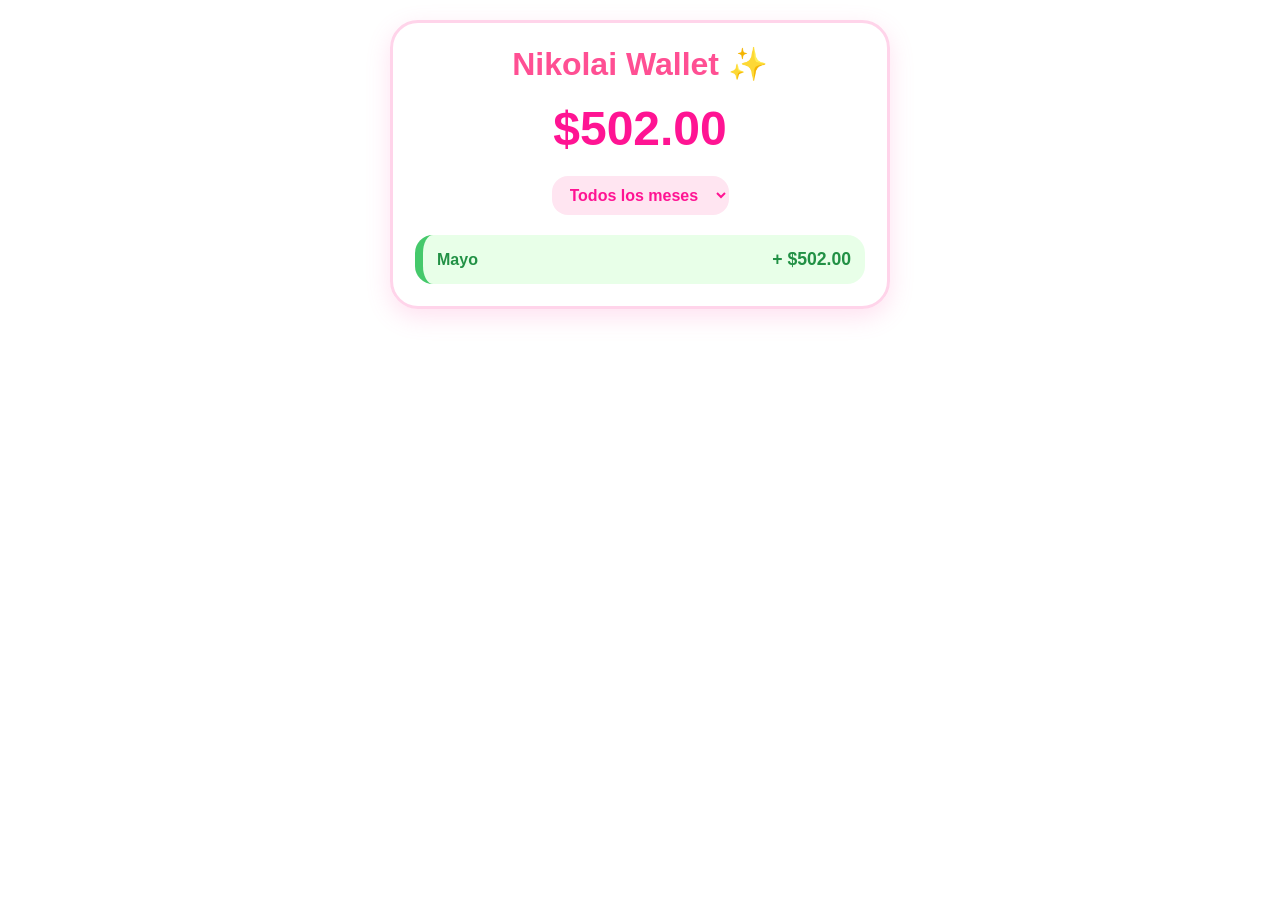
==== index.html @ a1c96fd5 "Main Program" ====
<!DOCTYPE html>
<html lang="es">
<head>
  <meta charset="UTF-8" />
  <meta name="viewport" content="width=device-width, initial-scale=1.0"/>
  <title>Niko Wallet</title>

  <style>
    *{
      margin:0;
      padding:0;
      box-sizing:border-box;
      font-family: "Comic Sans MS", "Poppins", sans-serif;
    }

    body{
      min-height:100vh;
      background:
        linear-gradient(rgba(255,255,255,0.5), rgba(255,255,255,0.5)),
        url('https://images7.alphacoders.com/747/747498.jpg');
      background-size: cover;
      background-position: center;
      padding: 20px;
      color:#ff4f93;
    }

    .container{
      max-width:500px;
      margin:auto;
    }

    .card{
      background: rgba(255,255,255,0.88);
      border-radius: 28px;
      padding: 22px;
      box-shadow: 0 8px 25px rgba(255, 105, 180, 0.2);
      border: 3px solid #ffd4ea;
      backdrop-filter: blur(5px);
    }

    h1{
      text-align:center;
      font-size: 2rem;
      margin-bottom: 18px;
      color:#ff4f93;
    }

    .total{
      text-align:center;
      font-size: 3rem;
      font-weight:bold;
      margin-bottom:20px;
      color:#ff1493;
    }

    .filters{
      display:flex;
      justify-content:center;
      margin-bottom:20px;
    }

    select{
      padding:10px 14px;
      border-radius:16px;
      border:none;
      background:#ffe5f1;
      color:#ff1493;
      font-weight:bold;
      font-size:1rem;
      outline:none;
    }

    .movements{
      display:flex;
      flex-direction:column;
      gap:12px;
    }

    .movement{
      display:flex;
      justify-content:space-between;
      align-items:center;
      padding:14px;
      border-radius:18px;
      font-weight:bold;
      animation: fadeIn .3s ease;
    }

    .income{
      background:#e8ffe8;
      border-left:8px solid #45c96b;
      color:#229145;
    }

    .expense{
      background:#fff0f0;
      border-left:8px solid #ff5c7a;
      color:#cc2950;
    }

    .month{
      font-size:1rem;
    }

    .amount{
      font-size:1.1rem;
    }

    .btn-more{
      margin-top:18px;
      width:100%;
      border:none;
      padding:14px;
      border-radius:18px;
      background:#ff9cc7;
      color:white;
      font-size:1rem;
      font-weight:bold;
      cursor:pointer;
      transition:.2s;
    }

    .btn-more:hover{
      transform:scale(1.02);
      background:#ff7fb6;
    }

    .empty{
      text-align:center;
      color:#d66a97;
      margin-top:10px;
    }

    @keyframes fadeIn{
      from{
        opacity:0;
        transform:translateY(10px);
      }
      to{
        opacity:1;
        transform:translateY(0);
      }
    }

    @media(max-width:480px){
      .total{
        font-size:2.4rem;
      }

      h1{
        font-size:1.6rem;
      }
    }
  </style>
</head>

<body>

  <div class="container">
    <div class="card">

      <h1>Nikolai Wallet ✨</h1>

      <div class="total" id="total">$0.00</div>

      <div class="filters">
        <select id="monthFilter"></select>
      </div>

      <div class="movements" id="movements"></div>

      <button class="btn-more" id="btnMore">
        Ver más ✨
      </button>

    </div>
  </div>
<script src="movimientos.js"></script>
  <script>
    const totalElement = document.getElementById("total");
    const movementsElement = document.getElementById("movements");
    const monthFilter = document.getElementById("monthFilter");
    const btnMore = document.getElementById("btnMore");

    let showingAll = false;

    // TOTAL GENERAL
    const totalGeneral = movimientos.reduce((acc, mov) => {
      return acc + mov.cantidad;
    }, 0);

    totalElement.textContent =
      `$${totalGeneral.toFixed(2)}`;

    // MESES UNICOS
    const meses = [...new Set(movimientos.map(m => m.mes))];

    monthFilter.innerHTML =
      `<option value="Todos">Todos los meses</option>`;

    meses.forEach(mes => {
      monthFilter.innerHTML += `
        <option value="${mes}">
          ${mes}
        </option>
      `;
    });

    // RENDER MOVIMIENTOS
    function renderMovements(){

      const selectedMonth = monthFilter.value;

      let filtered = [...movimientos].reverse();

      if(selectedMonth !== "Todos"){
        filtered = filtered.filter(
          mov => mov.mes === selectedMonth
        );
      }

      movementsElement.innerHTML = "";

      if(filtered.length === 0){
        movementsElement.innerHTML = `
          <div class="empty">
            No hay movimientos ✨
          </div>
        `;

        btnMore.style.display = "none";
        return;
      }

      const visibleMovements = showingAll
        ? filtered
        : filtered.slice(0, 8);

      visibleMovements.forEach(mov => {

        const isIncome = mov.cantidad >= 0;

        const div = document.createElement("div");

        div.className =
          `movement ${isIncome ? "income" : "expense"}`;

        div.innerHTML = `
          <div class="month">
            ${mov.mes}
          </div>

          <div class="amount">
            ${isIncome ? "+" : "-"}
            $${Math.abs(mov.cantidad).toFixed(2)}
          </div>
        `;

        movementsElement.appendChild(div);
      });

      // BOTON VER MAS
      if(filtered.length <= 8){
        btnMore.style.display = "none";
      }else{
        btnMore.style.display = "block";
        btnMore.textContent = showingAll
          ? "Ver menos ✨"
          : "Ver más ✨";
      }
    }

    monthFilter.addEventListener("change", () => {
      showingAll = false;
      renderMovements();
    });

    btnMore.addEventListener("click", () => {
      showingAll = !showingAll;
      renderMovements();
    });

    renderMovements();

  </script>

</body>
</html>
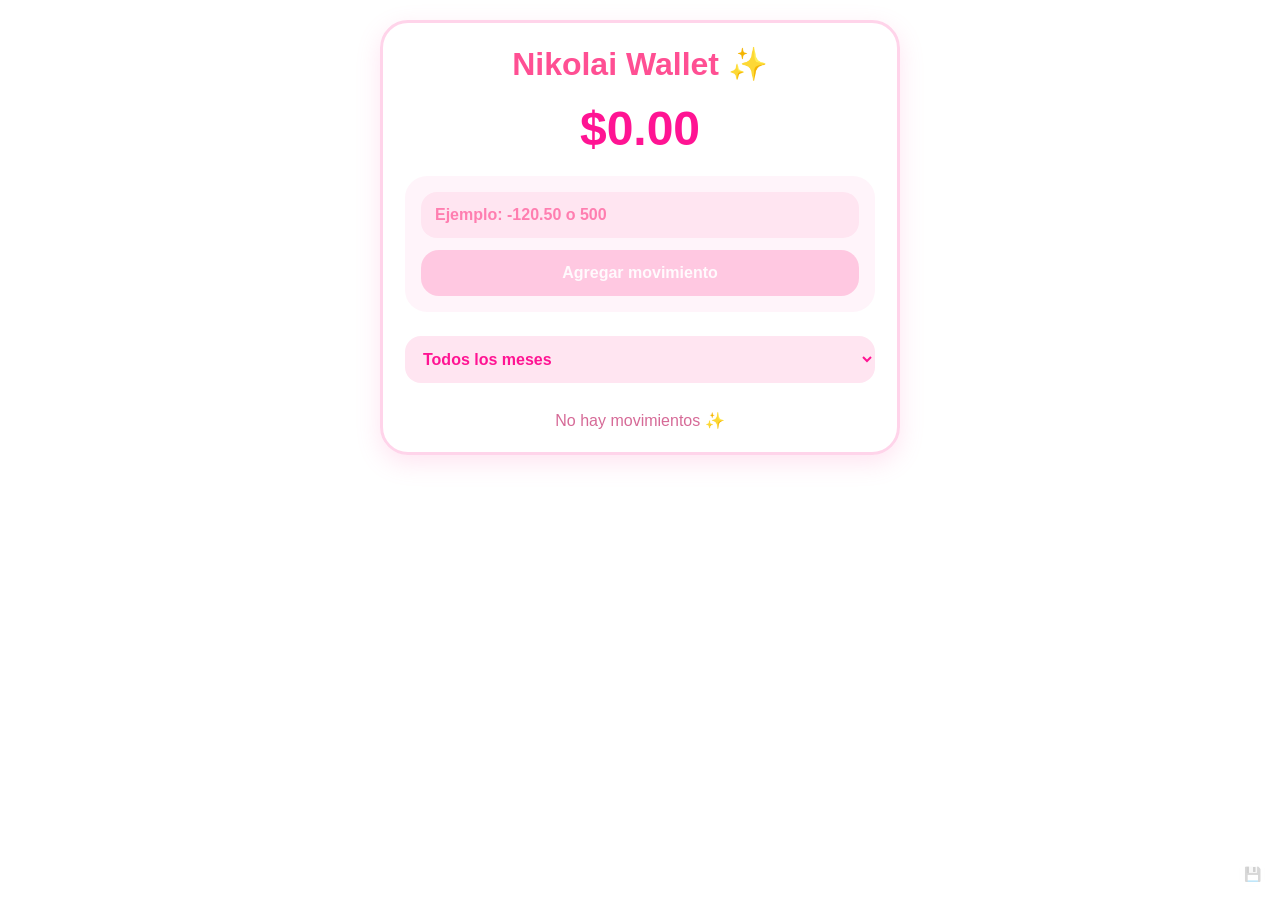
==== commit 1a48d806: "Update index.html" ====
--- a/index.html
+++ b/index.html
@@ -1,148 +1,385 @@
 <!DOCTYPE html>
 <html lang="es">
 <head>
+
   <meta charset="UTF-8" />
-  <meta name="viewport" content="width=device-width, initial-scale=1.0"/>
-  <title>Niko Wallet</title>
+
+  <meta
+    name="viewport"
+    content="width=device-width, initial-scale=1.0"
+  />
+
+  <title>Nikolai Wallet</title>
+
+  <!-- PWA -->
+  <link rel="manifest" href="manifest.json">
+
+  <meta
+    name="theme-color"
+    content="#ff8fc7"
+  />
 
   <style>
+
     *{
       margin:0;
       padding:0;
       box-sizing:border-box;
-      font-family: "Comic Sans MS", "Poppins", sans-serif;
+      font-family:"Comic Sans MS","Poppins",sans-serif;
     }
 
     body{
+
       min-height:100vh;
+
+      padding:20px;
+
       background:
-        linear-gradient(rgba(255,255,255,0.5), rgba(255,255,255,0.5)),
-        url('https://images7.alphacoders.com/747/747498.jpg');
-      background-size: cover;
-      background-position: center;
-      padding: 20px;
+      linear-gradient(
+        rgba(255,255,255,0.45),
+        rgba(255,255,255,0.45)
+      ),
+      url("https://i.pinimg.com/736x/91/b3/95/91b395640cd6094fe2e402eae2118363.jpg");
+
+      background-size:cover;
+      background-position:center;
+
       color:#ff4f93;
     }
 
     .container{
-      max-width:500px;
+      max-width:520px;
       margin:auto;
     }
 
     .card{
-      background: rgba(255,255,255,0.88);
-      border-radius: 28px;
-      padding: 22px;
-      box-shadow: 0 8px 25px rgba(255, 105, 180, 0.2);
-      border: 3px solid #ffd4ea;
-      backdrop-filter: blur(5px);
+
+      background:rgba(255,255,255,0.88);
+
+      backdrop-filter:blur(6px);
+
+      border-radius:28px;
+
+      padding:22px;
+
+      border:3px solid #ffd4ea;
+
+      box-shadow:0 8px 25px rgba(255,105,180,0.18);
     }
 
     h1{
+
       text-align:center;
-      font-size: 2rem;
-      margin-bottom: 18px;
+
+      margin-bottom:10px;
+
       color:#ff4f93;
+
+      font-size:2rem;
+    }
+
+    .month-indicator{
+
+      text-align:center;
+
+      margin-bottom:18px;
+
+      font-weight:bold;
+
+      color:#ff69a6;
+
+      font-size:1rem;
     }
 
     .total{
+
       text-align:center;
-      font-size: 3rem;
+
+      font-size:3rem;
+
       font-weight:bold;
+
       margin-bottom:20px;
+
       color:#ff1493;
     }
 
+    .form-box{
+
+      display:flex;
+
+      flex-direction:column;
+
+      gap:12px;
+
+      margin-bottom:24px;
+
+      background:#fff4fa;
+
+      border-radius:22px;
+
+      padding:16px;
+    }
+
+    input{
+
+      width:100%;
+
+      border:none;
+
+      border-radius:16px;
+
+      padding:14px;
+
+      outline:none;
+
+      background:#ffe5f1;
+
+      color:#ff1493;
+
+      font-size:1rem;
+
+      font-weight:bold;
+    }
+
+    input::placeholder{
+      color:#ff7eb0;
+    }
+
+    .btn-add{
+
+      border:none;
+
+      border-radius:18px;
+
+      padding:14px;
+
+      background:#ff9cc7;
+
+      color:white;
+
+      font-size:1rem;
+
+      font-weight:bold;
+
+      cursor:pointer;
+
+      transition:.2s;
+    }
+
+    .btn-add:hover:not(:disabled){
+
+      transform:scale(1.02);
+
+      background:#ff7fb6;
+    }
+
+    .btn-add:disabled{
+
+      opacity:.5;
+
+      cursor:not-allowed;
+    }
+
     .filters{
+      margin-bottom:18px;
+    }
+
+    select{
+
+      width:100%;
+
+      border:none;
+
+      border-radius:16px;
+
+      padding:14px;
+
+      outline:none;
+
+      background:#ffe5f1;
+
+      color:#ff1493;
+
+      font-size:1rem;
+
+      font-weight:bold;
+    }
+
+    .movements{
+
       display:flex;
+
+      flex-direction:column;
+
+      gap:12px;
+    }
+
+    .movement{
+
+      display:flex;
+
+      justify-content:space-between;
+
+      align-items:center;
+
+      padding:14px;
+
+      border-radius:18px;
+
+      font-weight:bold;
+
+      animation:fadeIn .3s ease;
+    }
+
+    .income{
+
+      background:#e8ffe8;
+
+      border-left:8px solid #45c96b;
+
+      color:#229145;
+    }
+
+    .expense{
+
+      background:#fff0f0;
+
+      border-left:8px solid #ff5c7a;
+
+      color:#cc2950;
+    }
+
+    .delete-btn{
+
+  border:none;
+
+  background:white;
+
+  width:30px;
+
+  height:30px;
+
+  border-radius:50%;
+
+  cursor:pointer;
+
+  font-size:14px;
+
+  transition:.2s;
+}
+
+.delete-btn:hover{
+
+  transform:scale(1.1);
+}
+
+.movement-right{
+
+  display:flex;
+
+  align-items:center;
+
+  gap:10px;
+}
+
+    .btn-more{
+
+      width:100%;
+
+      margin-top:14px;
+
+      border:none;
+
+      border-radius:18px;
+
+      padding:14px;
+
+      font-size:1rem;
+
+      font-weight:bold;
+
+      cursor:pointer;
+
+      transition:.2s;
+
+      background:#ff9cc7;
+
+      color:white;
+    }
+
+    .btn-more:hover{
+
+      transform:scale(1.02);
+    }
+
+    .empty{
+
+      text-align:center;
+
+      color:#d66a97;
+
+      margin-top:10px;
+    }
+
+    .mini-export{
+
+      position:fixed;
+
+      bottom:10px;
+
+      right:12px;
+
+      width:32px;
+
+      height:32px;
+
+      display:flex;
+
+      align-items:center;
+
       justify-content:center;
-      margin-bottom:20px;
-    }
-
-    select{
-      padding:10px 14px;
-      border-radius:16px;
-      border:none;
-      background:#ffe5f1;
-      color:#ff1493;
-      font-weight:bold;
-      font-size:1rem;
-      outline:none;
-    }
-
-    .movements{
-      display:flex;
-      flex-direction:column;
-      gap:12px;
-    }
-
-    .movement{
-      display:flex;
-      justify-content:space-between;
-      align-items:center;
-      padding:14px;
-      border-radius:18px;
-      font-weight:bold;
-      animation: fadeIn .3s ease;
-    }
-
-    .income{
-      background:#e8ffe8;
-      border-left:8px solid #45c96b;
-      color:#229145;
-    }
-
-    .expense{
-      background:#fff0f0;
-      border-left:8px solid #ff5c7a;
-      color:#cc2950;
-    }
-
-    .month{
-      font-size:1rem;
-    }
-
-    .amount{
-      font-size:1.1rem;
-    }
-
-    .btn-more{
-      margin-top:18px;
-      width:100%;
-      border:none;
-      padding:14px;
-      border-radius:18px;
-      background:#ff9cc7;
-      color:white;
-      font-size:1rem;
-      font-weight:bold;
+
+      border-radius:50%;
+
+      background:rgba(255,255,255,0.55);
+
+      backdrop-filter:blur(4px);
+
+      font-size:14px;
+
       cursor:pointer;
+
+      opacity:.25;
+
       transition:.2s;
-    }
-
-    .btn-more:hover{
-      transform:scale(1.02);
-      background:#ff7fb6;
-    }
-
-    .empty{
-      text-align:center;
-      color:#d66a97;
-      margin-top:10px;
+
+      user-select:none;
+    }
+
+    .mini-export:hover{
+
+      opacity:.9;
+
+      transform:scale(1.08);
     }
 
     @keyframes fadeIn{
+
       from{
         opacity:0;
         transform:translateY(10px);
       }
+
       to{
         opacity:1;
         transform:translateY(0);
       }
+
     }
 
     @media(max-width:480px){
+
       .total{
         font-size:2.4rem;
       }
@@ -150,139 +387,567 @@
       h1{
         font-size:1.6rem;
       }
-    }
+
+    }
+
   </style>
+
 </head>
 
 <body>
 
   <div class="container">
+
     <div class="card">
 
-      <h1>Nikolai Wallet ✨</h1>
-
-      <div class="total" id="total">$0.00</div>
-
+      <h1>
+        Nikolai Wallet ✨
+      </h1>
+
+      <div
+        class="month-indicator"
+        id="monthIndicator"
+      ></div>
+
+      <div
+        class="total"
+        id="total"
+      >
+        $0.00
+      </div>
+
+      <!-- FORMULARIO -->
+      <div class="form-box">
+
+        <input
+          type="text"
+          id="amountInput"
+          placeholder="Ejemplo: -120.50 o 500"
+        />
+
+        <button
+          class="btn-add"
+          id="btnAdd"
+          disabled
+        >
+          Agregar movimiento
+        </button>
+
+      </div>
+
+      <!-- FILTRO -->
       <div class="filters">
-        <select id="monthFilter"></select>
+
+        <select id="monthFilter">
+
+          <option value="Todos">
+            Todos los meses
+          </option>
+
+        </select>
+
       </div>
 
-      <div class="movements" id="movements"></div>
-
-      <button class="btn-more" id="btnMore">
+      <!-- MOVIMIENTOS -->
+      <div
+        class="movements"
+        id="movements"
+      ></div>
+
+      <!-- VER MAS -->
+      <button
+        class="btn-more"
+        id="btnMore"
+      >
         Ver más ✨
       </button>
 
     </div>
+
   </div>
-<script src="movimientos.js"></script>
+
+  <!-- EXPORTAR JSON -->
+  <div
+    class="mini-export"
+    id="exportData"
+    title="Exportar JSON"
+  >
+    💾
+  </div>
+
   <script>
-    const totalElement = document.getElementById("total");
-    const movementsElement = document.getElementById("movements");
-    const monthFilter = document.getElementById("monthFilter");
-    const btnMore = document.getElementById("btnMore");
+
+    /*
+      ============================================
+      MES ACTUAL AUTOMATICO
+      ============================================
+    */
+
+    const currentMonth =
+      new Date().toLocaleString(
+        "es-MX",
+        { month:"long" }
+      );
+
+    const currentMonthCapitalized =
+      currentMonth.charAt(0).toUpperCase() +
+      currentMonth.slice(1);
+
+    /*
+      ============================================
+      LOCAL STORAGE
+      ============================================
+    */
+
+    const STORAGE_KEY =
+      "kaz_movimientos";
+
+    const initialData = [
+
+    ];
+
+    let movimientos =
+      JSON.parse(
+        localStorage.getItem(STORAGE_KEY)
+      ) || initialData;
+
+    function saveMovements(){
+
+      localStorage.setItem(
+        STORAGE_KEY,
+        JSON.stringify(movimientos)
+      );
+
+    }
+
+    /*
+      ============================================
+      ELEMENTOS
+      ============================================
+    */
+
+    const totalElement =
+      document.getElementById("total");
+
+    const movementsElement =
+      document.getElementById("movements");
+
+    const monthFilter =
+      document.getElementById("monthFilter");
+
+    const btnMore =
+      document.getElementById("btnMore");
+
+    const amountInput =
+      document.getElementById("amountInput");
+
+    const btnAdd =
+      document.getElementById("btnAdd");
+
+    const exportData =
+      document.getElementById("exportData");
+
+    const monthIndicator =
+      document.getElementById("monthIndicator");
 
     let showingAll = false;
 
-    // TOTAL GENERAL
-    const totalGeneral = movimientos.reduce((acc, mov) => {
-      return acc + mov.cantidad;
-    }, 0);
-
-    totalElement.textContent =
-      `$${totalGeneral.toFixed(2)}`;
-
-    // MESES UNICOS
-    const meses = [...new Set(movimientos.map(m => m.mes))];
-
-    monthFilter.innerHTML =
-      `<option value="Todos">Todos los meses</option>`;
-
-    meses.forEach(mes => {
-      monthFilter.innerHTML += `
-        <option value="${mes}">
-          ${mes}
-        </option>
-      `;
+    /*
+      ============================================
+      MOSTRAR MES ACTUAL
+      ============================================
+    */
+
+
+    /*
+      ============================================
+      VALIDAR INPUT
+      ============================================
+    */
+
+    amountInput.addEventListener("input", () => {
+
+      const value =
+        amountInput.value.trim();
+
+      const regex =
+        /^-?\d+(\.\d+)?$/;
+
+      btnAdd.disabled =
+        !regex.test(value);
+
     });
 
-    // RENDER MOVIMIENTOS
+    /*
+      ============================================
+      TOTAL
+      ============================================
+    */
+
+    function renderTotal(){
+
+      const total =
+        movimientos.reduce(
+          (acc, mov) =>
+            acc + mov.cantidad,
+          0
+        );
+
+      totalElement.textContent =
+        `$${total.toFixed(2)}`;
+
+    }
+
+    /*
+      ============================================
+      FILTROS
+      ============================================
+    */
+
+    function renderFilters(){
+
+      const meses = [
+
+        ...new Set(
+          movimientos.map(m => m.mes)
+        )
+
+      ];
+
+      const currentSelected =
+        monthFilter.value;
+
+      monthFilter.innerHTML =
+        `<option value="Todos">
+          Todos los meses
+        </option>`;
+
+      meses.forEach(mes => {
+
+        monthFilter.innerHTML += `
+          <option value="${mes}">
+            ${mes}
+          </option>
+        `;
+
+      });
+
+      if(meses.includes(currentSelected)){
+
+        monthFilter.value =
+          currentSelected;
+
+      }
+
+
+
+    }
+
+    /*
+      ============================================
+      MOVIMIENTOS
+      ============================================
+    */
+
     function renderMovements(){
 
-      const selectedMonth = monthFilter.value;
-
-      let filtered = [...movimientos].reverse();
-
-      if(selectedMonth !== "Todos"){
-        filtered = filtered.filter(
-          mov => mov.mes === selectedMonth
-        );
+      let filtered =
+        [...movimientos].reverse();
+
+      if(
+        monthFilter.value !== "Todos"
+      ){
+
+        filtered =
+          filtered.filter(
+            mov =>
+              mov.mes ===
+              monthFilter.value
+          );
+
       }
 
       movementsElement.innerHTML = "";
 
       if(filtered.length === 0){
+
         movementsElement.innerHTML = `
           <div class="empty">
             No hay movimientos ✨
           </div>
         `;
 
-        btnMore.style.display = "none";
+        btnMore.style.display =
+          "none";
+
         return;
       }
 
-      const visibleMovements = showingAll
+      const visible =
+        showingAll
         ? filtered
-        : filtered.slice(0, 8);
-
-      visibleMovements.forEach(mov => {
-
-        const isIncome = mov.cantidad >= 0;
-
-        const div = document.createElement("div");
+        : filtered.slice(0,8);
+
+      visible.forEach(mov => {
+
+        const isIncome =
+          mov.cantidad >= 0;
+
+        const div =
+          document.createElement("div");
 
         div.className =
-          `movement ${isIncome ? "income" : "expense"}`;
-
-        div.innerHTML = `
-          <div class="month">
-            ${mov.mes}
-          </div>
-
-          <div class="amount">
-            ${isIncome ? "+" : "-"}
-            $${Math.abs(mov.cantidad).toFixed(2)}
-          </div>
-        `;
+          `movement ${
+            isIncome
+            ? "income"
+            : "expense"
+          }`;
+
+       div.innerHTML = `
+
+  <div>
+    ${mov.mes}
+  </div>
+
+  <div class="movement-right">
+
+    <div>
+      ${isIncome ? "+" : "-"}
+      $${Math.abs(
+        mov.cantidad
+      ).toFixed(2)}
+    </div>
+
+    <button
+      class="delete-btn"
+      onclick="deleteMovement(${movimientos.indexOf(mov)})"
+    >
+      🎀
+    </button>
+
+  </div>
+
+`;
 
         movementsElement.appendChild(div);
+
       });
 
-      // BOTON VER MAS
       if(filtered.length <= 8){
-        btnMore.style.display = "none";
+
+        btnMore.style.display =
+          "none";
+
       }else{
-        btnMore.style.display = "block";
-        btnMore.textContent = showingAll
+
+        btnMore.style.display =
+          "block";
+
+        btnMore.textContent =
+          showingAll
           ? "Ver menos ✨"
           : "Ver más ✨";
-      }
-    }
-
-    monthFilter.addEventListener("change", () => {
-      showingAll = false;
+
+      }
+
+    }
+
+    /*
+      ============================================
+      AGREGAR MOVIMIENTO
+      ============================================
+    */
+
+    btnAdd.addEventListener("click", () => {
+
+      const amountRaw =
+        amountInput.value.trim();
+
+      const regex =
+        /^-?\d+(\.\d+)?$/;
+
+      if(!regex.test(amountRaw)){
+
+        alert(
+          "Cantidad inválida ✨"
+        );
+
+        return;
+      }
+
+      const cantidad =
+        parseFloat(amountRaw);
+
+      const today =
+        new Date()
+          .toISOString()
+          .split("T")[0];
+
+      const mes =
+        new Date().toLocaleString(
+          "es-MX",
+          { month:"long" }
+        );
+
+      const mesCapitalized =
+        mes.charAt(0).toUpperCase() +
+        mes.slice(1);
+
+      movimientos.push({
+
+        mes: mesCapitalized,
+
+        cantidad,
+
+        fecha: today
+
+      });
+
+      saveMovements();
+
+      renderAll();
+
+      
+
+      amountInput.value = "";
+
+      btnAdd.disabled = true;
+
+    });
+
+    /*
+      ============================================
+      VER MAS
+      ============================================
+    */
+
+    btnMore.addEventListener(
+      "click",
+      () => {
+
+        showingAll =
+          !showingAll;
+
+        renderMovements();
+
+      }
+    );
+
+    /*
+      ============================================
+      FILTRAR
+      ============================================
+    */
+
+    monthFilter.addEventListener(
+      "change",
+      () => {
+
+        showingAll = false;
+
+        renderMovements();
+
+      }
+    );
+
+    /*
+      ============================================
+      EXPORTAR JSON
+      ============================================
+    */
+
+    exportData.addEventListener(
+      "click",
+      () => {
+
+        const dataStr =
+          JSON.stringify(
+            movimientos,
+            null,
+            2
+          );
+
+        const blob =
+          new Blob(
+            [dataStr],
+            {
+              type:
+              "application/json"
+            }
+          );
+
+        const url =
+          URL.createObjectURL(blob);
+
+        const a =
+          document.createElement("a");
+
+        a.href = url;
+
+        a.download =
+          "kaz_movimientos.json";
+
+        a.click();
+
+        URL.revokeObjectURL(url);
+
+      }
+    );
+
+    /*
+      ============================================
+      RENDER GENERAL
+      ============================================
+    */
+
+    function renderAll(){
+
+      renderTotal();
+
+      renderFilters();
+
       renderMovements();
-    });
-
-    btnMore.addEventListener("click", () => {
-      showingAll = !showingAll;
-      renderMovements();
-    });
-
-    renderMovements();
+
+    }
+
+    renderAll();
+function deleteMovement(index){
+
+  const confirmDelete =
+    confirm(
+      "¿Eliminamos este movimiento?"
+    );
+
+  if(!confirmDelete) return;
+
+  movimientos.splice(index,1);
+
+  saveMovements();
+
+  renderAll();
+
+}
+    /*
+      ============================================
+      PWA
+      ============================================
+    */
+
+    if("serviceWorker" in navigator){
+
+      navigator.serviceWorker
+        .register("./sw.js")
+        .then(() => {
+
+          console.log(
+            "PWA lista ✨"
+          );
+
+        });
+
+    }
 
   </script>
 
 </body>
-</html>+</html>
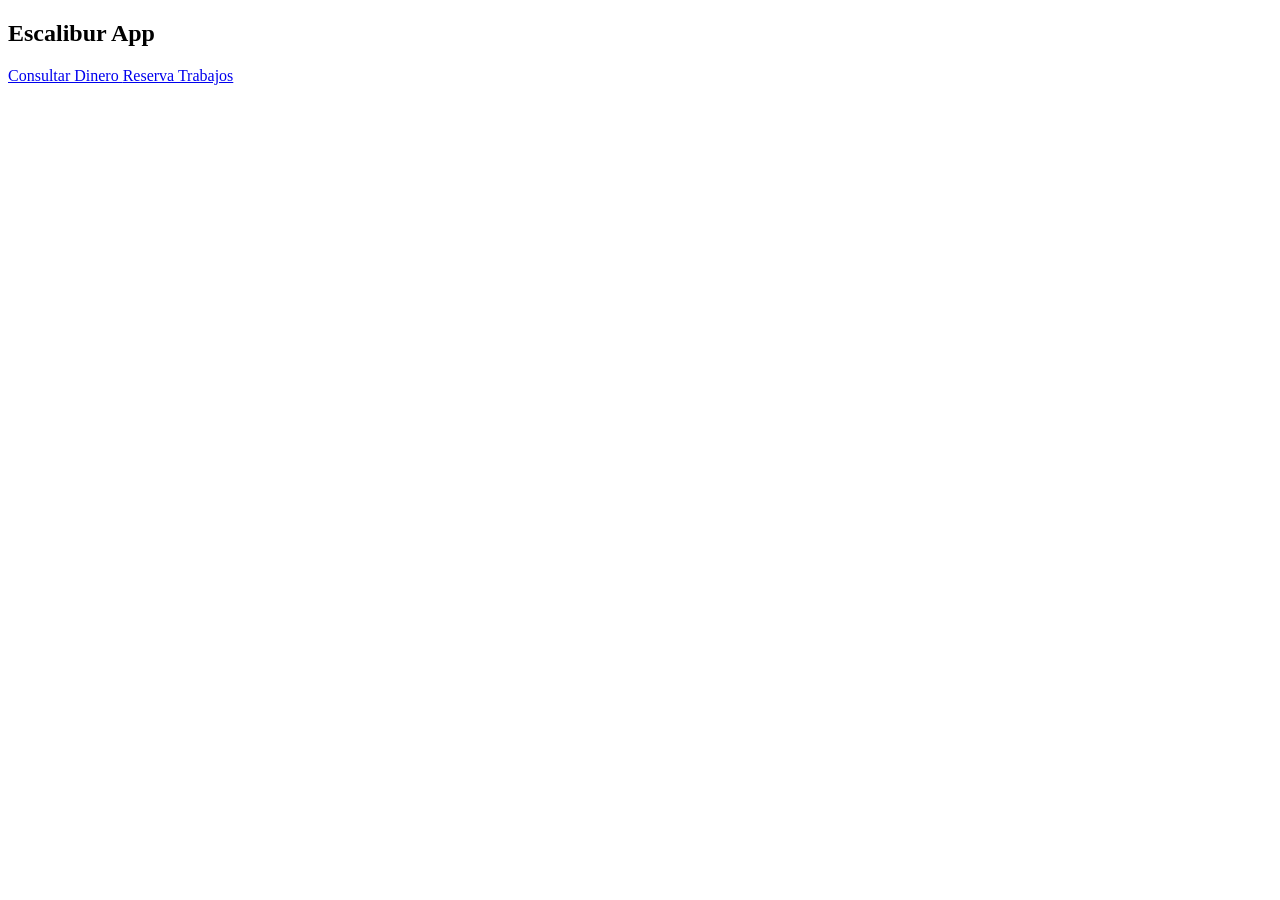
==== commit 36378b3d: "Update index.html" ====
--- a/index.html
+++ b/index.html
@@ -2,952 +2,60 @@
 <html lang="es">
 <head>
 
-  <meta charset="UTF-8" />
-
+  <meta charset="UTF-8">
   <meta
     name="viewport"
     content="width=device-width, initial-scale=1.0"
-  />
+  >
 
-  <title>Nikolai Wallet</title>
+  <title>Escalibur App</title>
 
-  <!-- PWA -->
-  <link rel="manifest" href="manifest.json">
+  <link
+    rel="manifest"
+    href="manifest.json"
+  >
 
-  <meta
-    name="theme-color"
-    content="#ff8fc7"
-  />
-
-  <style>
-
-    *{
-      margin:0;
-      padding:0;
-      box-sizing:border-box;
-      font-family:"Comic Sans MS","Poppins",sans-serif;
-    }
-
-    body{
-
-      min-height:100vh;
-
-      padding:20px;
-
-      background:
-      linear-gradient(
-        rgba(255,255,255,0.45),
-        rgba(255,255,255,0.45)
-      ),
-      url("https://i.pinimg.com/736x/91/b3/95/91b395640cd6094fe2e402eae2118363.jpg");
-
-      background-size:cover;
-      background-position:center;
-
-      color:#ff4f93;
-    }
-
-    .container{
-      max-width:520px;
-      margin:auto;
-    }
-
-    .card{
-
-      background:rgba(255,255,255,0.88);
-
-      backdrop-filter:blur(6px);
-
-      border-radius:28px;
-
-      padding:22px;
-
-      border:3px solid #ffd4ea;
-
-      box-shadow:0 8px 25px rgba(255,105,180,0.18);
-    }
-
-    h1{
-
-      text-align:center;
-
-      margin-bottom:10px;
-
-      color:#ff4f93;
-
-      font-size:2rem;
-    }
-
-    .month-indicator{
-
-      text-align:center;
-
-      margin-bottom:18px;
-
-      font-weight:bold;
-
-      color:#ff69a6;
-
-      font-size:1rem;
-    }
-
-    .total{
-
-      text-align:center;
-
-      font-size:3rem;
-
-      font-weight:bold;
-
-      margin-bottom:20px;
-
-      color:#ff1493;
-    }
-
-    .form-box{
-
-      display:flex;
-
-      flex-direction:column;
-
-      gap:12px;
-
-      margin-bottom:24px;
-
-      background:#fff4fa;
-
-      border-radius:22px;
-
-      padding:16px;
-    }
-
-    input{
-
-      width:100%;
-
-      border:none;
-
-      border-radius:16px;
-
-      padding:14px;
-
-      outline:none;
-
-      background:#ffe5f1;
-
-      color:#ff1493;
-
-      font-size:1rem;
-
-      font-weight:bold;
-    }
-
-    input::placeholder{
-      color:#ff7eb0;
-    }
-
-    .btn-add{
-
-      border:none;
-
-      border-radius:18px;
-
-      padding:14px;
-
-      background:#ff9cc7;
-
-      color:white;
-
-      font-size:1rem;
-
-      font-weight:bold;
-
-      cursor:pointer;
-
-      transition:.2s;
-    }
-
-    .btn-add:hover:not(:disabled){
-
-      transform:scale(1.02);
-
-      background:#ff7fb6;
-    }
-
-    .btn-add:disabled{
-
-      opacity:.5;
-
-      cursor:not-allowed;
-    }
-
-    .filters{
-      margin-bottom:18px;
-    }
-
-    select{
-
-      width:100%;
-
-      border:none;
-
-      border-radius:16px;
-
-      padding:14px;
-
-      outline:none;
-
-      background:#ffe5f1;
-
-      color:#ff1493;
-
-      font-size:1rem;
-
-      font-weight:bold;
-    }
-
-    .movements{
-
-      display:flex;
-
-      flex-direction:column;
-
-      gap:12px;
-    }
-
-    .movement{
-
-      display:flex;
-
-      justify-content:space-between;
-
-      align-items:center;
-
-      padding:14px;
-
-      border-radius:18px;
-
-      font-weight:bold;
-
-      animation:fadeIn .3s ease;
-    }
-
-    .income{
-
-      background:#e8ffe8;
-
-      border-left:8px solid #45c96b;
-
-      color:#229145;
-    }
-
-    .expense{
-
-      background:#fff0f0;
-
-      border-left:8px solid #ff5c7a;
-
-      color:#cc2950;
-    }
-
-    .delete-btn{
-
-  border:none;
-
-  background:white;
-
-  width:30px;
-
-  height:30px;
-
-  border-radius:50%;
-
-  cursor:pointer;
-
-  font-size:14px;
-
-  transition:.2s;
-}
-
-.delete-btn:hover{
-
-  transform:scale(1.1);
-}
-
-.movement-right{
-
-  display:flex;
-
-  align-items:center;
-
-  gap:10px;
-}
-
-    .btn-more{
-
-      width:100%;
-
-      margin-top:14px;
-
-      border:none;
-
-      border-radius:18px;
-
-      padding:14px;
-
-      font-size:1rem;
-
-      font-weight:bold;
-
-      cursor:pointer;
-
-      transition:.2s;
-
-      background:#ff9cc7;
-
-      color:white;
-    }
-
-    .btn-more:hover{
-
-      transform:scale(1.02);
-    }
-
-    .empty{
-
-      text-align:center;
-
-      color:#d66a97;
-
-      margin-top:10px;
-    }
-
-    .mini-export{
-
-      position:fixed;
-
-      bottom:10px;
-
-      right:12px;
-
-      width:32px;
-
-      height:32px;
-
-      display:flex;
-
-      align-items:center;
-
-      justify-content:center;
-
-      border-radius:50%;
-
-      background:rgba(255,255,255,0.55);
-
-      backdrop-filter:blur(4px);
-
-      font-size:14px;
-
-      cursor:pointer;
-
-      opacity:.25;
-
-      transition:.2s;
-
-      user-select:none;
-    }
-
-    .mini-export:hover{
-
-      opacity:.9;
-
-      transform:scale(1.08);
-    }
-
-    @keyframes fadeIn{
-
-      from{
-        opacity:0;
-        transform:translateY(10px);
-      }
-
-      to{
-        opacity:1;
-        transform:translateY(0);
-      }
-
-    }
-
-    @media(max-width:480px){
-
-      .total{
-        font-size:2.4rem;
-      }
-
-      h1{
-        font-size:1.6rem;
-      }
-
-    }
-
-  </style>
+  <link
+    rel="stylesheet"
+    href="styles.css"
+  >
 
 </head>
 
 <body>
 
-  <div class="container">
+  <main class="home-container">
 
-    <div class="card">
+    <section class="home-card">
 
-      <h1>
-        Nikolai Wallet ✨
-      </h1>
+      <div class="logo-area">
 
-      <div
-        class="month-indicator"
-        id="monthIndicator"
-      ></div>
+        <h1>
+          Escalibur App
+        </h1>
 
-      <div
-        class="total"
-        id="total"
-      >
-        $0.00
+     
       </div>
 
-      <!-- FORMULARIO -->
-      <div class="form-box">
+      <a
+        href="dinero.html"
+        class="menu-button"
+      >
+        Consultar Dinero
+      </a>
 
-        <input
-          type="text"
-          id="amountInput"
-          placeholder="Ejemplo: -120.50 o 500"
-        />
+      <a
+        href="reservas.html"
+        class="menu-button"
+      >
+        Reserva Trabajos
+      </a>
 
-        <button
-          class="btn-add"
-          id="btnAdd"
-          disabled
-        >
-          Agregar movimiento
-        </button>
+    </section>
 
-      </div>
+  </main>
 
-      <!-- FILTRO -->
-      <div class="filters">
-
-        <select id="monthFilter">
-
-          <option value="Todos">
-            Todos los meses
-          </option>
-
-        </select>
-
-      </div>
-
-      <!-- MOVIMIENTOS -->
-      <div
-        class="movements"
-        id="movements"
-      ></div>
-
-      <!-- VER MAS -->
-      <button
-        class="btn-more"
-        id="btnMore"
-      >
-        Ver más ✨
-      </button>
-
-    </div>
-
-  </div>
-
-  <!-- EXPORTAR JSON -->
-  <div
-    class="mini-export"
-    id="exportData"
-    title="Exportar JSON"
-  >
-    💾
-  </div>
-
-  <script>
-
-    /*
-      ============================================
-      MES ACTUAL AUTOMATICO
-      ============================================
-    */
-
-    const currentMonth =
-      new Date().toLocaleString(
-        "es-MX",
-        { month:"long" }
-      );
-
-    const currentMonthCapitalized =
-      currentMonth.charAt(0).toUpperCase() +
-      currentMonth.slice(1);
-
-    /*
-      ============================================
-      LOCAL STORAGE
-      ============================================
-    */
-
-    const STORAGE_KEY =
-      "kaz_movimientos";
-
-    const initialData = [
-
-    ];
-
-    let movimientos =
-      JSON.parse(
-        localStorage.getItem(STORAGE_KEY)
-      ) || initialData;
-
-    function saveMovements(){
-
-      localStorage.setItem(
-        STORAGE_KEY,
-        JSON.stringify(movimientos)
-      );
-
-    }
-
-    /*
-      ============================================
-      ELEMENTOS
-      ============================================
-    */
-
-    const totalElement =
-      document.getElementById("total");
-
-    const movementsElement =
-      document.getElementById("movements");
-
-    const monthFilter =
-      document.getElementById("monthFilter");
-
-    const btnMore =
-      document.getElementById("btnMore");
-
-    const amountInput =
-      document.getElementById("amountInput");
-
-    const btnAdd =
-      document.getElementById("btnAdd");
-
-    const exportData =
-      document.getElementById("exportData");
-
-    const monthIndicator =
-      document.getElementById("monthIndicator");
-
-    let showingAll = false;
-
-    /*
-      ============================================
-      MOSTRAR MES ACTUAL
-      ============================================
-    */
-
-
-    /*
-      ============================================
-      VALIDAR INPUT
-      ============================================
-    */
-
-    amountInput.addEventListener("input", () => {
-
-      const value =
-        amountInput.value.trim();
-
-      const regex =
-        /^-?\d+(\.\d+)?$/;
-
-      btnAdd.disabled =
-        !regex.test(value);
-
-    });
-
-    /*
-      ============================================
-      TOTAL
-      ============================================
-    */
-
-    function renderTotal(){
-
-      const total =
-        movimientos.reduce(
-          (acc, mov) =>
-            acc + mov.cantidad,
-          0
-        );
-
-      totalElement.textContent =
-        `$${total.toFixed(2)}`;
-
-    }
-
-    /*
-      ============================================
-      FILTROS
-      ============================================
-    */
-
-    function renderFilters(){
-
-      const meses = [
-
-        ...new Set(
-          movimientos.map(m => m.mes)
-        )
-
-      ];
-
-      const currentSelected =
-        monthFilter.value;
-
-      monthFilter.innerHTML =
-        `<option value="Todos">
-          Todos los meses
-        </option>`;
-
-      meses.forEach(mes => {
-
-        monthFilter.innerHTML += `
-          <option value="${mes}">
-            ${mes}
-          </option>
-        `;
-
-      });
-
-      if(meses.includes(currentSelected)){
-
-        monthFilter.value =
-          currentSelected;
-
-      }
-
-
-
-    }
-
-    /*
-      ============================================
-      MOVIMIENTOS
-      ============================================
-    */
-
-    function renderMovements(){
-
-      let filtered =
-        [...movimientos].reverse();
-
-      if(
-        monthFilter.value !== "Todos"
-      ){
-
-        filtered =
-          filtered.filter(
-            mov =>
-              mov.mes ===
-              monthFilter.value
-          );
-
-      }
-
-      movementsElement.innerHTML = "";
-
-      if(filtered.length === 0){
-
-        movementsElement.innerHTML = `
-          <div class="empty">
-            No hay movimientos ✨
-          </div>
-        `;
-
-        btnMore.style.display =
-          "none";
-
-        return;
-      }
-
-      const visible =
-        showingAll
-        ? filtered
-        : filtered.slice(0,8);
-
-      visible.forEach(mov => {
-
-        const isIncome =
-          mov.cantidad >= 0;
-
-        const div =
-          document.createElement("div");
-
-        div.className =
-          `movement ${
-            isIncome
-            ? "income"
-            : "expense"
-          }`;
-
-       div.innerHTML = `
-
-  <div>
-    ${mov.mes}
-  </div>
-
-  <div class="movement-right">
-
-    <div>
-      ${isIncome ? "+" : "-"}
-      $${Math.abs(
-        mov.cantidad
-      ).toFixed(2)}
-    </div>
-
-    <button
-      class="delete-btn"
-      onclick="deleteMovement(${movimientos.indexOf(mov)})"
-    >
-      🎀
-    </button>
-
-  </div>
-
-`;
-
-        movementsElement.appendChild(div);
-
-      });
-
-      if(filtered.length <= 8){
-
-        btnMore.style.display =
-          "none";
-
-      }else{
-
-        btnMore.style.display =
-          "block";
-
-        btnMore.textContent =
-          showingAll
-          ? "Ver menos ✨"
-          : "Ver más ✨";
-
-      }
-
-    }
-
-    /*
-      ============================================
-      AGREGAR MOVIMIENTO
-      ============================================
-    */
-
-    btnAdd.addEventListener("click", () => {
-
-      const amountRaw =
-        amountInput.value.trim();
-
-      const regex =
-        /^-?\d+(\.\d+)?$/;
-
-      if(!regex.test(amountRaw)){
-
-        alert(
-          "Cantidad inválida ✨"
-        );
-
-        return;
-      }
-
-      const cantidad =
-        parseFloat(amountRaw);
-
-      const today =
-        new Date()
-          .toISOString()
-          .split("T")[0];
-
-      const mes =
-        new Date().toLocaleString(
-          "es-MX",
-          { month:"long" }
-        );
-
-      const mesCapitalized =
-        mes.charAt(0).toUpperCase() +
-        mes.slice(1);
-
-      movimientos.push({
-
-        mes: mesCapitalized,
-
-        cantidad,
-
-        fecha: today
-
-      });
-
-      saveMovements();
-
-      renderAll();
-
-      
-
-      amountInput.value = "";
-
-      btnAdd.disabled = true;
-
-    });
-
-    /*
-      ============================================
-      VER MAS
-      ============================================
-    */
-
-    btnMore.addEventListener(
-      "click",
-      () => {
-
-        showingAll =
-          !showingAll;
-
-        renderMovements();
-
-      }
-    );
-
-    /*
-      ============================================
-      FILTRAR
-      ============================================
-    */
-
-    monthFilter.addEventListener(
-      "change",
-      () => {
-
-        showingAll = false;
-
-        renderMovements();
-
-      }
-    );
-
-    /*
-      ============================================
-      EXPORTAR JSON
-      ============================================
-    */
-
-    exportData.addEventListener(
-      "click",
-      () => {
-
-        const dataStr =
-          JSON.stringify(
-            movimientos,
-            null,
-            2
-          );
-
-        const blob =
-          new Blob(
-            [dataStr],
-            {
-              type:
-              "application/json"
-            }
-          );
-
-        const url =
-          URL.createObjectURL(blob);
-
-        const a =
-          document.createElement("a");
-
-        a.href = url;
-
-        a.download =
-          "kaz_movimientos.json";
-
-        a.click();
-
-        URL.revokeObjectURL(url);
-
-      }
-    );
-
-    /*
-      ============================================
-      RENDER GENERAL
-      ============================================
-    */
-
-    function renderAll(){
-
-      renderTotal();
-
-      renderFilters();
-
-      renderMovements();
-
-    }
-
-    renderAll();
-function deleteMovement(index){
-
-  const confirmDelete =
-    confirm(
-      "¿Eliminamos este movimiento?"
-    );
-
-  if(!confirmDelete) return;
-
-  movimientos.splice(index,1);
-
-  saveMovements();
-
-  renderAll();
-
-}
-    /*
-      ============================================
-      PWA
-      ============================================
-    */
-
-    if("serviceWorker" in navigator){
-
-      navigator.serviceWorker
-        .register("./sw.js")
-        .then(() => {
-
-          console.log(
-            "PWA lista ✨"
-          );
-
-        });
-
-    }
-
-  </script>
+  <script src="app.js"></script>
 
 </body>
 </html>
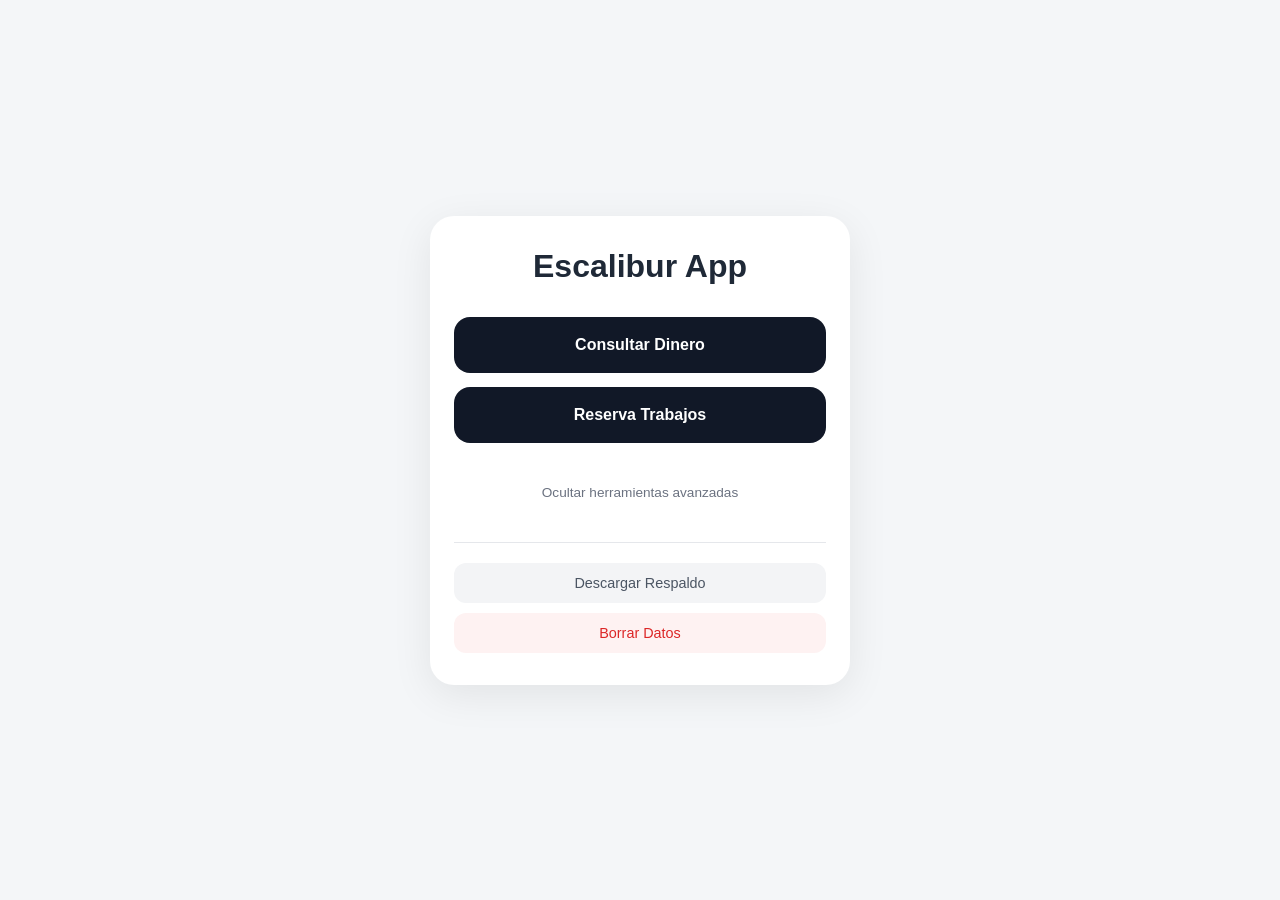
==== commit 4f248005: "Update index.html" ====
--- a/index.html
+++ b/index.html
@@ -37,25 +37,225 @@
      
       </div>
 
-      <a
-        href="dinero.html"
-        class="menu-button"
-      >
-        Consultar Dinero
-      </a>
-
-      <a
-        href="reservas.html"
-        class="menu-button"
-      >
-        Reserva Trabajos
-      </a>
+    <a
+  href="dinero.html"
+  class="menu-button"
+>
+  Consultar Dinero
+</a>
+
+<a
+  href="reservas.html"
+  class="menu-button"
+>
+  Reserva Trabajos
+</a>
+<div class="admin-section">
+
+  <button
+    id="toggleAdminTools"
+    class="admin-toggle"
+  >
+    Herramientas avanzadas
+  </button>
+
+  <div
+    id="adminTools"
+    class="admin-tools"
+  >
+
+    <button
+      id="btnExportJson"
+      class="admin-button"
+    >
+      Descargar Respaldo
+    </button>
+
+    <button
+      id="btnDeleteData"
+      class="admin-button danger"
+    >
+      Borrar Datos
+    </button>
+
+  </div>
+
+</div>
 
     </section>
 
   </main>
 
   <script src="app.js"></script>
-
+<script>
+
+const STORAGE_KEY =
+  "kaz_movimientos";
+
+/*
+====================================
+EXPORTAR JSON
+====================================
+*/
+
+document
+  .getElementById(
+    "btnExportJson"
+  )
+  .addEventListener(
+    "click",
+    () => {
+
+      const movimientos =
+        JSON.parse(
+          localStorage.getItem(
+            STORAGE_KEY
+          )
+        ) || [];
+
+      const json =
+        JSON.stringify(
+          movimientos,
+          null,
+          2
+        );
+
+      const blob =
+        new Blob(
+          [json],
+          {
+            type:
+              "application/json"
+          }
+        );
+
+      const url =
+        URL.createObjectURL(
+          blob
+        );
+
+      const a =
+        document.createElement(
+          "a"
+        );
+
+      a.href = url;
+
+      a.download =
+        "respaldo_dinero.json";
+
+      a.click();
+
+      URL.revokeObjectURL(
+        url
+      );
+
+    }
+  );
+
+/*
+====================================
+BORRAR LOCAL STORAGE
+====================================
+*/
+
+document
+  .getElementById(
+    "btnDeleteData"
+  )
+  .addEventListener(
+    "click",
+    () => {
+
+      const confirmDelete =
+        confirm(
+          "¿Deseas eliminar todos los movimientos guardados?"
+        );
+
+      if(
+        !confirmDelete
+      ){
+
+        return;
+
+      }
+
+      localStorage.removeItem(
+        STORAGE_KEY
+      );
+
+      alert(
+        "Datos eliminados correctamente."
+      );
+
+    }
+  );
+
+/*
+====================================
+MOSTRAR / OCULTAR
+====================================
+*/
+
+const ADMIN_STORAGE_KEY =
+  "kaz_admin_tools_hidden";
+
+const toggleAdminTools =
+  document.getElementById(
+    "toggleAdminTools"
+  );
+
+const adminTools =
+  document.getElementById(
+    "adminTools"
+  );
+
+const hidden =
+  localStorage.getItem(
+    ADMIN_STORAGE_KEY
+  ) === "true";
+
+if(hidden){
+
+  adminTools.classList.add(
+    "hidden"
+  );
+
+  toggleAdminTools.textContent =
+    "Mostrar herramientas avanzadas";
+
+}else{
+
+  toggleAdminTools.textContent =
+    "Ocultar herramientas avanzadas";
+
+}
+
+toggleAdminTools.addEventListener(
+  "click",
+  () => {
+
+    adminTools.classList.toggle(
+      "hidden"
+    );
+
+    const isHidden =
+      adminTools.classList.contains(
+        "hidden"
+      );
+
+    localStorage.setItem(
+      ADMIN_STORAGE_KEY,
+      isHidden
+    );
+
+    toggleAdminTools.textContent =
+      isHidden
+      ? "Mostrar herramientas avanzadas"
+      : "Ocultar herramientas avanzadas";
+
+  }
+);
+</script>
 </body>
 </html>
--- a/styles.css
+++ b/styles.css
@@ -0,0 +1,678 @@
+*{
+  margin:0;
+  padding:0;
+  box-sizing:border-box;
+}
+
+body{
+
+  font-family:
+  Inter,
+  system-ui,
+  sans-serif;
+
+  min-height:100vh;
+
+  background:#f4f6f9;
+
+  color:#111827;
+}
+
+.home-container{
+
+  min-height:100vh;
+
+  display:flex;
+
+  align-items:center;
+
+  justify-content:center;
+
+  padding:20px;
+}
+
+.home-card{
+
+  width:100%;
+
+  max-width:420px;
+
+  background:white;
+
+  border-radius:24px;
+
+  padding:32px 24px;
+
+  box-shadow:
+  0 10px 40px
+  rgba(0,0,0,.08);
+
+  animation:fadeUp .4s ease;
+}
+
+.logo-area{
+
+  text-align:center;
+
+  margin-bottom:32px;
+}
+
+.logo-area h1{
+
+  font-size:2rem;
+
+  margin-bottom:8px;
+}
+
+.logo-area p{
+
+  color:#6b7280;
+}
+
+.menu-button{
+
+  display:flex;
+
+  align-items:center;
+
+  justify-content:center;
+
+  width:100%;
+
+  height:56px;
+
+  margin-bottom:14px;
+
+  border-radius:16px;
+
+  text-decoration:none;
+
+  background:#111827;
+
+  color:white;
+
+  font-weight:600;
+
+  transition:.25s;
+}
+
+.menu-button:hover{
+
+  transform:translateY(-2px);
+}
+
+@keyframes fadeUp{
+
+  from{
+    opacity:0;
+    transform:translateY(20px);
+  }
+
+  to{
+    opacity:1;
+    transform:translateY(0);
+  }
+
+}
+
+
+*{
+  margin:0;
+  padding:0;
+  box-sizing:border-box;
+}
+
+body{
+  font-family:
+    Inter,
+    Segoe UI,
+    sans-serif;
+
+  background:#f4f6f8;
+
+  color:#1f2937;
+
+  min-height:100vh;
+}
+
+.page{
+  width:100%;
+  max-width:600px;
+  margin:auto;
+  padding:20px;
+}
+
+.back-button{
+  display:inline-block;
+
+  text-decoration:none;
+
+  color:#374151;
+
+  margin-bottom:20px;
+
+  font-weight:600;
+}
+
+.card{
+  background:white;
+
+  border-radius:24px;
+
+  padding:24px;
+
+  box-shadow:
+    0 10px 30px
+    rgba(0,0,0,.08);
+}
+
+.page-title{
+  font-size:1.8rem;
+
+  text-align:center;
+
+  margin-bottom:10px;
+}
+
+.month-indicator{
+  text-align:center;
+
+  color:#6b7280;
+
+  margin-bottom:24px;
+}
+
+.balance-card{
+  background:
+    linear-gradient(
+      135deg,
+      #111827,
+      #1f2937
+    );
+
+  color:white;
+
+  border-radius:20px;
+
+  padding:24px;
+
+  margin-bottom:24px;
+}
+
+.balance-label{
+  opacity:.8;
+
+  margin-bottom:8px;
+}
+
+.balance-value{
+  font-size:2rem;
+
+  font-weight:700;
+
+  margin-bottom:20px;
+}
+
+.mini-balances{
+  display:flex;
+
+  justify-content:space-between;
+
+  gap:12px;
+}
+
+.mini-balances div{
+  flex:1;
+
+  background:
+    rgba(255,255,255,.08);
+
+  border-radius:12px;
+
+  padding:12px;
+}
+
+.mini-balances span{
+  display:block;
+
+  font-size:.85rem;
+
+  opacity:.8;
+}
+
+.mini-balances strong{
+  font-size:1rem;
+}
+
+.form-box{
+  margin-bottom:24px;
+}
+
+.primary-btn{
+  width:100%;
+
+  border:none;
+
+  border-radius:14px;
+
+  padding:14px;
+
+  background:#111827;
+
+  color:white;
+
+  font-weight:600;
+
+  cursor:pointer;
+
+  transition:.2s;
+}
+
+.primary-btn:hover{
+  transform:translateY(-1px);
+}
+
+.primary-btn:disabled{
+  opacity:.5;
+
+  cursor:not-allowed;
+}
+
+.secondary-btn{
+  border:none;
+
+  border-radius:14px;
+
+  padding:14px;
+
+  background:#e5e7eb;
+
+  color:#111827;
+
+  cursor:pointer;
+}
+
+.section-title{
+  font-weight:600;
+
+  margin-bottom:10px;
+}
+
+.filter{
+  width:100%;
+
+  padding:12px;
+
+  border-radius:12px;
+
+  border:1px solid #d1d5db;
+
+  margin-bottom:20px;
+}
+
+.movements{
+  display:flex;
+
+  flex-direction:column;
+
+  gap:12px;
+}
+
+.movement{
+  display:flex;
+
+  justify-content:space-between;
+
+  align-items:center;
+
+  background:#f9fafb;
+
+  border-radius:14px;
+
+  padding:14px;
+}
+
+.movement-description{
+  font-weight:600;
+}
+
+.movement-type{
+  font-size:.8rem;
+
+  color:#6b7280;
+
+  margin-top:4px;
+}
+
+.movement-date{
+  font-size:.8rem;
+
+  color:#9ca3af;
+
+  margin-top:4px;
+}
+
+.movement-right{
+  text-align:right;
+}
+
+.income-value{
+  color:#059669;
+
+  font-weight:700;
+}
+
+.expense-value{
+  color:#dc2626;
+
+  font-weight:700;
+}
+
+.delete-btn{
+  margin-top:8px;
+
+  border:none;
+
+  background:#fee2e2;
+
+  color:#dc2626;
+
+  padding:6px 10px;
+
+  border-radius:8px;
+
+  cursor:pointer;
+}
+
+.empty{
+  text-align:center;
+
+  color:#6b7280;
+
+  padding:20px;
+}
+
+.export-btn{
+  position:fixed;
+
+  right:20px;
+
+  bottom:20px;
+
+  background:#111827;
+
+  color:white;
+
+  border-radius:14px;
+
+  padding:14px 18px;
+
+  cursor:pointer;
+
+  box-shadow:
+    0 8px 20px
+    rgba(0,0,0,.2);
+}
+
+/* MODAL */
+
+.modal-overlay{
+
+  display:none;
+
+  position:fixed;
+
+  inset:0;
+
+  background:
+    rgba(0,0,0,.45);
+
+  justify-content:center;
+
+  align-items:center;
+
+  padding:20px;
+
+  z-index:9999;
+}
+
+.modal-overlay.active{
+  display:flex;
+}
+
+.modal-card{
+
+  width:100%;
+
+  max-width:420px;
+
+  background:white;
+
+  border-radius:24px;
+
+  padding:24px;
+
+  animation:
+    modalShow .25s ease;
+}
+
+@keyframes modalShow{
+
+  from{
+
+    opacity:0;
+
+    transform:
+      translateY(15px);
+  }
+
+  to{
+
+    opacity:1;
+
+    transform:
+      translateY(0);
+  }
+}
+
+.modal-card h2{
+  margin-bottom:16px;
+}
+
+.available-balance{
+  color:#374151;
+
+  margin-bottom:12px;
+
+  font-size:.95rem;
+}
+
+.error-message{
+  color:#dc2626;
+
+  min-height:20px;
+
+  margin-bottom:10px;
+
+  font-size:.9rem;
+}
+
+.input{
+  width:100%;
+
+  padding:14px;
+
+  border-radius:12px;
+
+  border:1px solid #d1d5db;
+
+  margin-bottom:16px;
+}
+
+.type-selector{
+  display:flex;
+
+  gap:20px;
+
+  margin-bottom:16px;
+}
+
+.type-selector label{
+  display:flex;
+
+  align-items:center;
+
+  gap:8px;
+}
+
+.link-btn{
+
+  background:none;
+
+  border:none;
+
+  color:#2563eb;
+
+  cursor:pointer;
+
+  margin-bottom:12px;
+}
+
+.description-box{
+
+  display:none;
+
+  width:100%;
+
+  min-height:90px;
+
+  border:1px solid #d1d5db;
+
+  border-radius:12px;
+
+  padding:12px;
+
+  resize:none;
+
+  margin-bottom:16px;
+}
+
+.description-box.show{
+  display:block;
+}
+
+.modal-actions{
+  display:flex;
+
+  gap:10px;
+}
+
+.modal-actions button{
+  flex:1;
+}
+
+.admin-tools{
+
+  margin-top:32px;
+
+  padding-top:20px;
+
+  border-top:1px solid #e5e7eb;
+
+  display:flex;
+
+  flex-direction:column;
+
+  gap:10px;
+
+}
+
+.admin-button{
+
+  background:#f3f4f6;
+
+  color:#4b5563;
+
+  border:none;
+
+  border-radius:12px;
+
+  padding:12px;
+
+  font-size:.9rem;
+
+  cursor:pointer;
+
+  transition:.2s;
+
+}
+
+.admin-button:hover{
+
+  background:#e5e7eb;
+
+}
+
+.admin-button.danger{
+
+  background:#fef2f2;
+
+  color:#dc2626;
+
+}
+
+.admin-button.danger:hover{
+
+  background:#fee2e2;
+
+}
+
+
+
+.admin-section{
+
+  margin-top:32px;
+
+}
+
+.admin-toggle{
+
+  width:100%;
+
+  border:none;
+
+  background:transparent;
+
+  color:#6b7280;
+
+  font-size:.85rem;
+
+  cursor:pointer;
+
+  padding:10px;
+
+}
+
+.admin-tools{
+
+  overflow:hidden;
+
+  max-height:300px;
+
+  opacity:1;
+
+  transition:
+    max-height .3s ease,
+    opacity .3s ease;
+
+}
+
+.admin-tools.hidden{
+
+  max-height:0;
+
+  opacity:0;
+
+  pointer-events:none;
+
+}
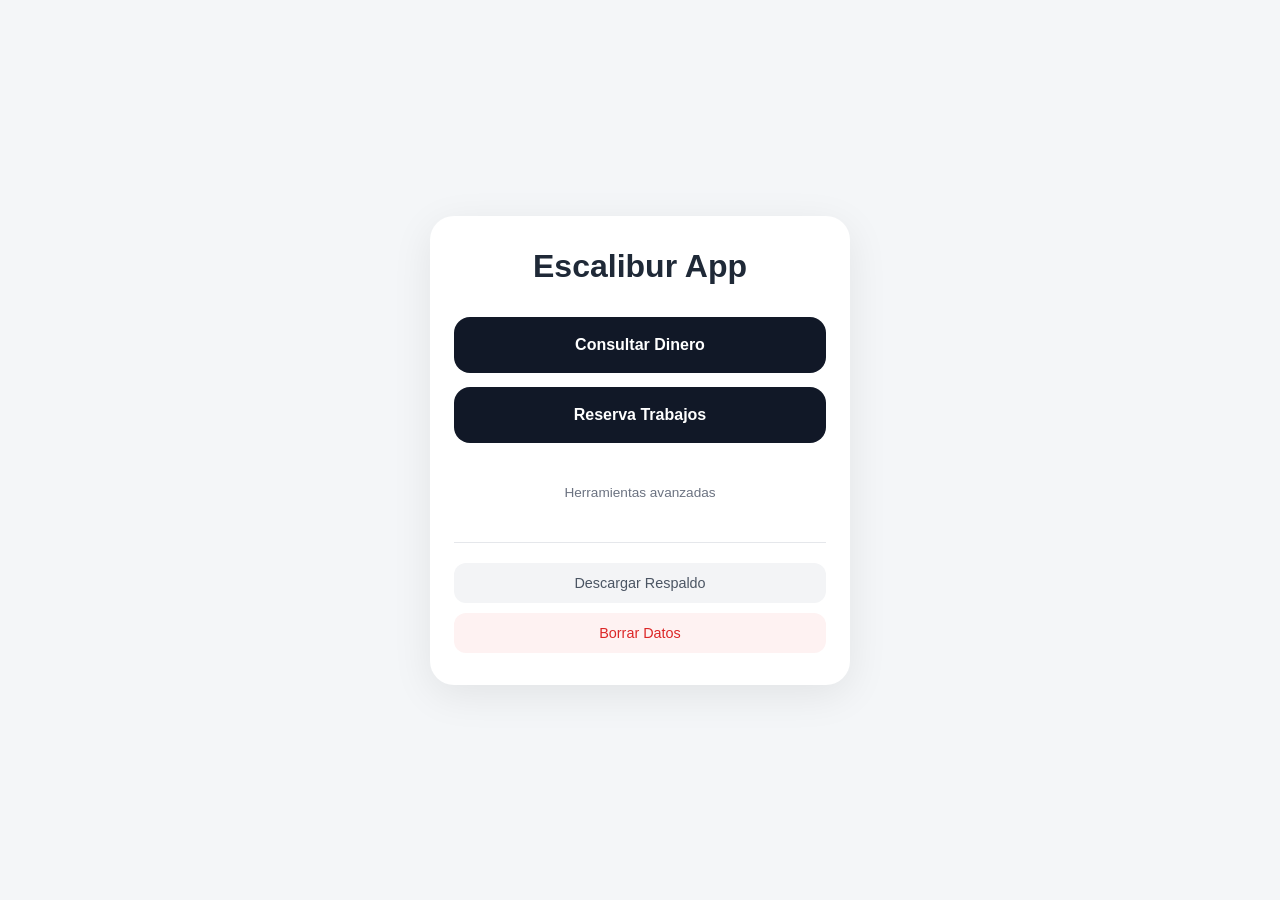
==== commit 087bc0fd: "Update index.html" ====
--- a/index.html
+++ b/index.html
@@ -3,6 +3,7 @@
 <head>
 
   <meta charset="UTF-8">
+
   <meta
     name="viewport"
     content="width=device-width, initial-scale=1.0"
@@ -34,228 +35,384 @@
           Escalibur App
         </h1>
 
-     
       </div>
 
-    <a
-  href="dinero.html"
-  class="menu-button"
->
-  Consultar Dinero
-</a>
-
-<a
-  href="reservas.html"
-  class="menu-button"
->
-  Reserva Trabajos
-</a>
-<div class="admin-section">
-
-  <button
-    id="toggleAdminTools"
-    class="admin-toggle"
-  >
-    Herramientas avanzadas
-  </button>
-
-  <div
-    id="adminTools"
-    class="admin-tools"
-  >
-
-    <button
-      id="btnExportJson"
-      class="admin-button"
-    >
-      Descargar Respaldo
-    </button>
-
-    <button
-      id="btnDeleteData"
-      class="admin-button danger"
-    >
-      Borrar Datos
-    </button>
-
-  </div>
-
-</div>
+      <a
+        href="dinero.html"
+        class="menu-button"
+      >
+        Consultar Dinero
+      </a>
+
+      <a
+        href="reservas.html"
+        class="menu-button"
+      >
+        Reserva Trabajos
+      </a>
+
+      <div class="admin-section">
+
+        <button
+          id="toggleAdminTools"
+          class="admin-toggle"
+        >
+          Herramientas avanzadas
+        </button>
+
+        <div
+          id="adminTools"
+          class="admin-tools"
+        >
+
+          <button
+            id="btnExportBackup"
+            class="admin-button"
+          >
+            Descargar Respaldo
+          </button>
+
+    
+          <button
+            id="btnDeleteData"
+            class="admin-button danger"
+          >
+            Borrar Datos
+          </button>
+
+        </div>
+
+      </div>
 
     </section>
 
   </main>
 
   <script src="app.js"></script>
-<script>
-
-const STORAGE_KEY =
-  "kaz_movimientos";
-
-/*
-====================================
-EXPORTAR JSON
-====================================
-*/
-
-document
-  .getElementById(
-    "btnExportJson"
-  )
-  .addEventListener(
+
+  <script>
+
+  /*
+  ====================================
+  STORAGE KEYS
+  ====================================
+  */
+
+  const MONEY_KEY =
+    "kaz_movimientos";
+
+  const RESERVAS_KEY =
+    "kaz_reservas";
+
+  /*
+  ====================================
+  DESCARGAR RESPALDO COMPLETO
+  ====================================
+  */
+
+  document
+    .getElementById(
+      "btnExportBackup"
+    )
+    .addEventListener(
+      "click",
+      () => {
+
+        const respaldo = {
+
+          fecha:
+            new Date()
+              .toISOString(),
+
+          movimientos:
+            JSON.parse(
+              localStorage.getItem(
+                MONEY_KEY
+              )
+            ) || [],
+
+          reservas:
+            JSON.parse(
+              localStorage.getItem(
+                RESERVAS_KEY
+              )
+            ) || []
+
+        };
+
+        const json =
+          JSON.stringify(
+            respaldo,
+            null,
+            2
+          );
+
+        const blob =
+          new Blob(
+            [json],
+            {
+              type:
+              "application/json"
+            }
+          );
+
+        const url =
+          URL.createObjectURL(
+            blob
+          );
+
+        const a =
+          document.createElement(
+            "a"
+          );
+
+        a.href = url;
+
+        a.download =
+          "escalibur_respaldo.json";
+
+        a.click();
+
+        URL.revokeObjectURL(
+          url
+        );
+
+      }
+    );
+
+  /*
+  ====================================
+  ESTADO FINANCIERO
+  ====================================
+  */
+
+  document
+    .getElementById(
+      "btnFinancialReport"
+    )
+    .addEventListener(
+      "click",
+      () => {
+
+        const movimientos =
+          JSON.parse(
+            localStorage.getItem(
+              MONEY_KEY
+            )
+          ) || [];
+
+        const reservas =
+          JSON.parse(
+            localStorage.getItem(
+              RESERVAS_KEY
+            )
+          ) || [];
+
+        const saldoActual =
+          movimientos.reduce(
+            (acc,mov) =>
+              acc +
+              Number(
+                mov.cantidad || 0
+              ),
+            0
+          );
+
+        const totalReservado =
+          reservas.reduce(
+            (acc,reserva) =>
+              acc +
+              Number(
+                reserva.precio || 0
+              ),
+            0
+          );
+
+        const totalRecibido =
+          reservas.reduce(
+            (acc,reserva) =>
+              acc +
+              Number(
+                reserva.recibido || 0
+              ),
+            0
+          );
+
+        const pendiente =
+          totalReservado -
+          totalRecibido;
+
+        const reporte =
+`ESTADO FINANCIERO ESCALIBUR
+
+Fecha:
+${new Date().toLocaleDateString("es-MX")}
+
+--------------------------------
+
+Saldo actual:
+$${saldoActual.toFixed(2)}
+
+--------------------------------
+
+Reservas registradas:
+${reservas.length}
+
+Valor total de trabajos:
+$${totalReservado.toFixed(2)}
+
+Dinero recibido:
+$${totalRecibido.toFixed(2)}
+
+Pendiente por cobrar:
+$${pendiente.toFixed(2)}
+
+--------------------------------
+
+Movimientos registrados:
+${movimientos.length}
+`;
+
+        const blob =
+          new Blob(
+            [reporte],
+            {
+              type:
+              "text/plain"
+            }
+          );
+
+        const url =
+          URL.createObjectURL(
+            blob
+          );
+
+        const a =
+          document.createElement(
+            "a"
+          );
+
+        a.href = url;
+
+        a.download =
+          "estado_financiero.txt";
+
+        a.click();
+
+        URL.revokeObjectURL(
+          url
+        );
+
+      }
+    );
+
+  /*
+  ====================================
+  BORRAR DATOS
+  ====================================
+  */
+
+  document
+    .getElementById(
+      "btnDeleteData"
+    )
+    .addEventListener(
+      "click",
+      () => {
+
+        const confirmDelete =
+          confirm(
+            "¿Eliminar todos los datos de dinero y reservas?"
+          );
+
+        if(
+          !confirmDelete
+        ){
+          return;
+        }
+
+        localStorage.removeItem(
+          MONEY_KEY
+        );
+
+        localStorage.removeItem(
+          RESERVAS_KEY
+        );
+
+        alert(
+          "Datos eliminados correctamente."
+        );
+
+      }
+    );
+
+  /*
+  ====================================
+  PANEL OCULTABLE
+  ====================================
+  */
+
+  const ADMIN_STORAGE_KEY =
+    "kaz_admin_tools_hidden";
+
+  const toggleAdminTools =
+    document.getElementById(
+      "toggleAdminTools"
+    );
+
+  const adminTools =
+    document.getElementById(
+      "adminTools"
+    );
+
+  const hidden =
+    localStorage.getItem(
+      ADMIN_STORAGE_KEY
+    ) === "true";
+
+  if(hidden){
+
+    adminTools.classList.add(
+      "hidden"
+    );
+
+    toggleAdminTools.textContent =
+      "Mostrar herramientas avanzadas";
+
+  }else{
+
+    toggleAdminTools.textContent =
+      "Ocultar herramientas avanzadas";
+
+  }
+
+  toggleAdminTools.addEventListener(
     "click",
     () => {
 
-      const movimientos =
-        JSON.parse(
-          localStorage.getItem(
-            STORAGE_KEY
-          )
-        ) || [];
-
-      const json =
-        JSON.stringify(
-          movimientos,
-          null,
-          2
-        );
-
-      const blob =
-        new Blob(
-          [json],
-          {
-            type:
-              "application/json"
-          }
-        );
-
-      const url =
-        URL.createObjectURL(
-          blob
-        );
-
-      const a =
-        document.createElement(
-          "a"
-        );
-
-      a.href = url;
-
-      a.download =
-        "respaldo_dinero.json";
-
-      a.click();
-
-      URL.revokeObjectURL(
-        url
+      adminTools.classList.toggle(
+        "hidden"
       );
+
+      const isHidden =
+        adminTools.classList.contains(
+          "hidden"
+        );
+
+      localStorage.setItem(
+        ADMIN_STORAGE_KEY,
+        isHidden
+      );
+
+      toggleAdminTools.textContent =
+        isHidden
+        ? "Mostrar herramientas avanzadas"
+        : "Ocultar herramientas avanzadas";
 
     }
   );
 
-/*
-====================================
-BORRAR LOCAL STORAGE
-====================================
-*/
-
-document
-  .getElementById(
-    "btnDeleteData"
-  )
-  .addEventListener(
-    "click",
-    () => {
-
-      const confirmDelete =
-        confirm(
-          "¿Deseas eliminar todos los movimientos guardados?"
-        );
-
-      if(
-        !confirmDelete
-      ){
-
-        return;
-
-      }
-
-      localStorage.removeItem(
-        STORAGE_KEY
-      );
-
-      alert(
-        "Datos eliminados correctamente."
-      );
-
-    }
-  );
-
-/*
-====================================
-MOSTRAR / OCULTAR
-====================================
-*/
-
-const ADMIN_STORAGE_KEY =
-  "kaz_admin_tools_hidden";
-
-const toggleAdminTools =
-  document.getElementById(
-    "toggleAdminTools"
-  );
-
-const adminTools =
-  document.getElementById(
-    "adminTools"
-  );
-
-const hidden =
-  localStorage.getItem(
-    ADMIN_STORAGE_KEY
-  ) === "true";
-
-if(hidden){
-
-  adminTools.classList.add(
-    "hidden"
-  );
-
-  toggleAdminTools.textContent =
-    "Mostrar herramientas avanzadas";
-
-}else{
-
-  toggleAdminTools.textContent =
-    "Ocultar herramientas avanzadas";
-
-}
-
-toggleAdminTools.addEventListener(
-  "click",
-  () => {
-
-    adminTools.classList.toggle(
-      "hidden"
-    );
-
-    const isHidden =
-      adminTools.classList.contains(
-        "hidden"
-      );
-
-    localStorage.setItem(
-      ADMIN_STORAGE_KEY,
-      isHidden
-    );
-
-    toggleAdminTools.textContent =
-      isHidden
-      ? "Mostrar herramientas avanzadas"
-      : "Ocultar herramientas avanzadas";
-
-  }
-);
-</script>
+  </script>
+
 </body>
 </html>
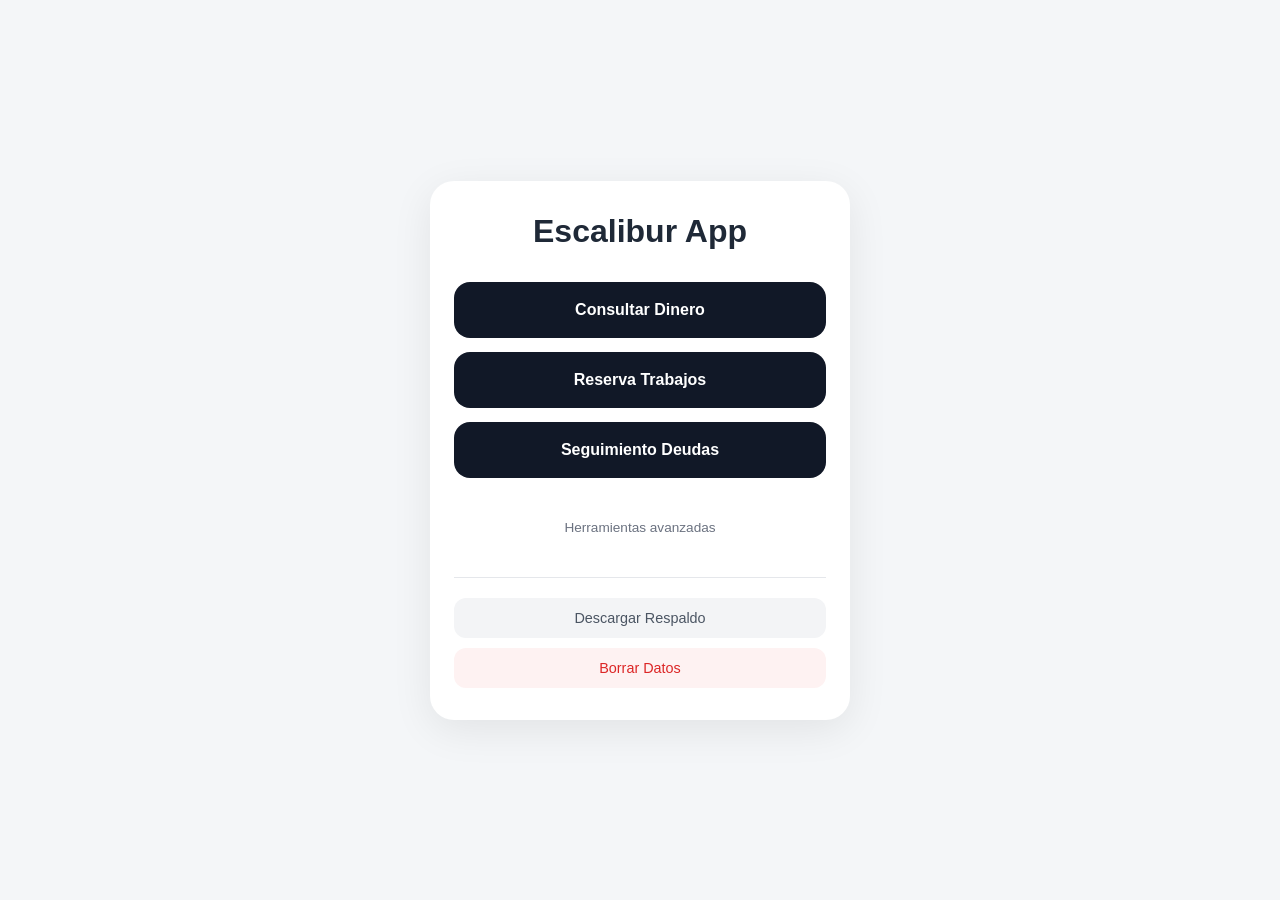
==== commit e2a46f44: "Update index.html" ====
--- a/index.html
+++ b/index.html
@@ -49,6 +49,13 @@
         class="menu-button"
       >
         Reserva Trabajos
+      </a>
+
+       <a
+        href="deudas.html"
+        class="menu-button"
+      >
+       Seguimiento Deudas
       </a>
 
       <div class="admin-section">
